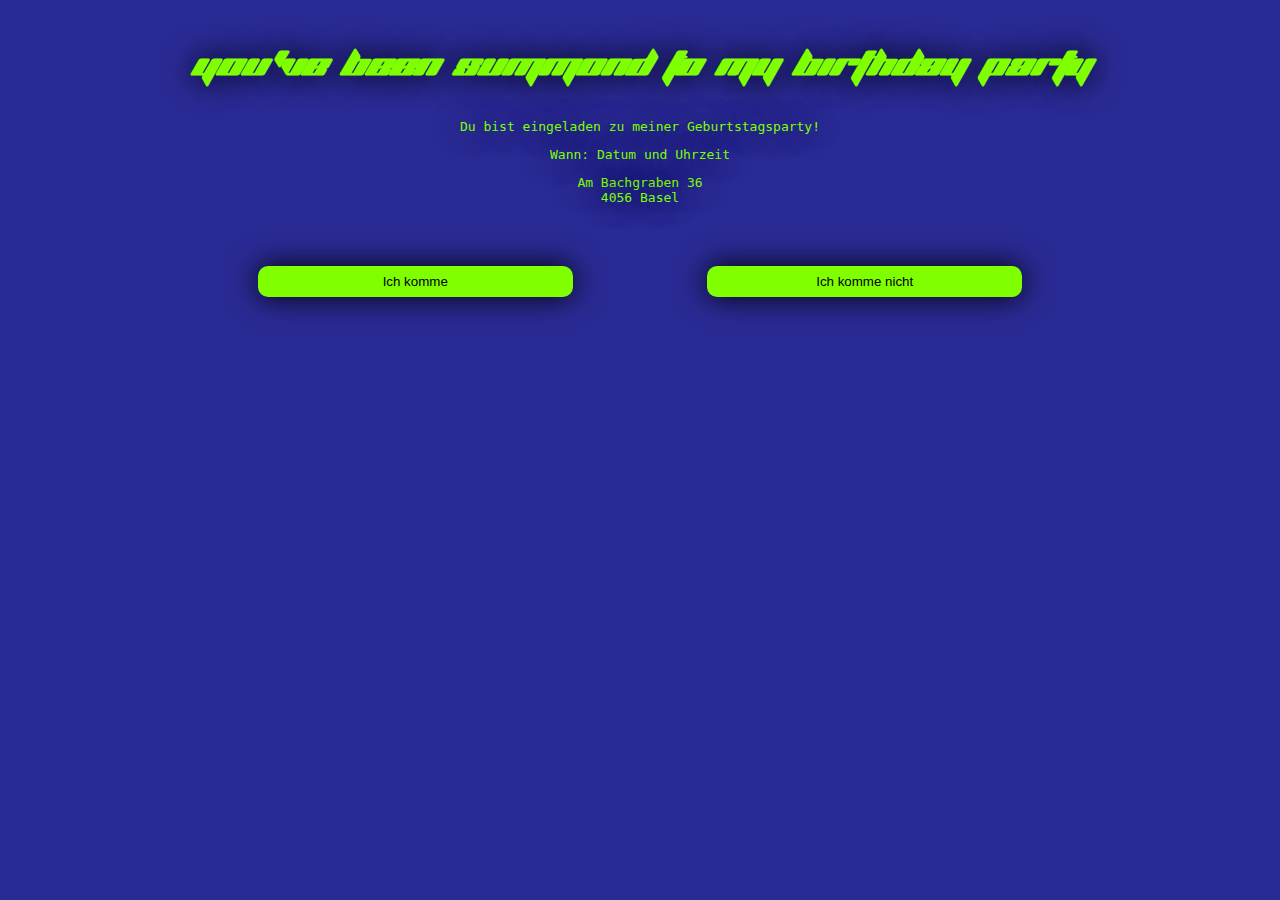
==== invitation.html @ 4b44c6a2 "birthday party" ====
<!DOCTYPE html>
<html lang="en">
<head>
  <meta charset="UTF-8">
  <meta name="viewport" content="width=device-width, initial-scale=1.0">
  <title>Flappy Bird - Invitation</title>
  <style>
    @font-face {
     font-family: 'Plank';
     src: url('PLANK___.TTF') format('truetype');
     font-weight: normal;
     font-style: normal;
   }

   html, body {
     margin: 0;
     padding: 0;
     font-family: 'Plank';
     background-color: rgb(42, 42, 149);
     height: 100%;
     display: flex;
     flex-direction: column;
     justify-content: space-between;
     align-items: center;
   }

   h2 {
     text-align: center;
     font-size: 30px;
     color: chartreuse;
     text-shadow:  0 0 30px rgb(0, 0, 0);
   }

   p {
     text-align: center;
     font-family: monospace;
     color: chartreuse;
     text-shadow:  0 0 30px rgb(0, 0, 0);
   }

   button {
     display: block;
     margin: 3rem auto; 
     padding:  0.5rem;
     border-radius: 10px;
     width: 35%;
     text-align: center;
     background-color: chartreuse;
     border: none;
     box-shadow: 0 0 30px rgb(0, 0, 0);
   }

   #btns-container {
    display: flex;
    flex-direction: row;
   }

 </style>
  <script src="invitation.js"></script>
</head>
<body>
  <div id="invitation-page" style="text-align: center; margin-top: 20px;">
    <h2>You've been summond to my birthday party</h2>
    <p>Du bist eingeladen zu meiner Geburtstagsparty!</p>
    <p>Wann: Datum und Uhrzeit</p>
    <p>Am Bachgraben 36 <br> 4056 Basel</p>
    <div id="btns-container">
    <button onclick="sendResponse('Ich komme')">Ich komme</button>
    <button onclick="sendResponse('Ich komme nicht')">Ich komme nicht</button>
  </div>
  </div>
</body>
</html>
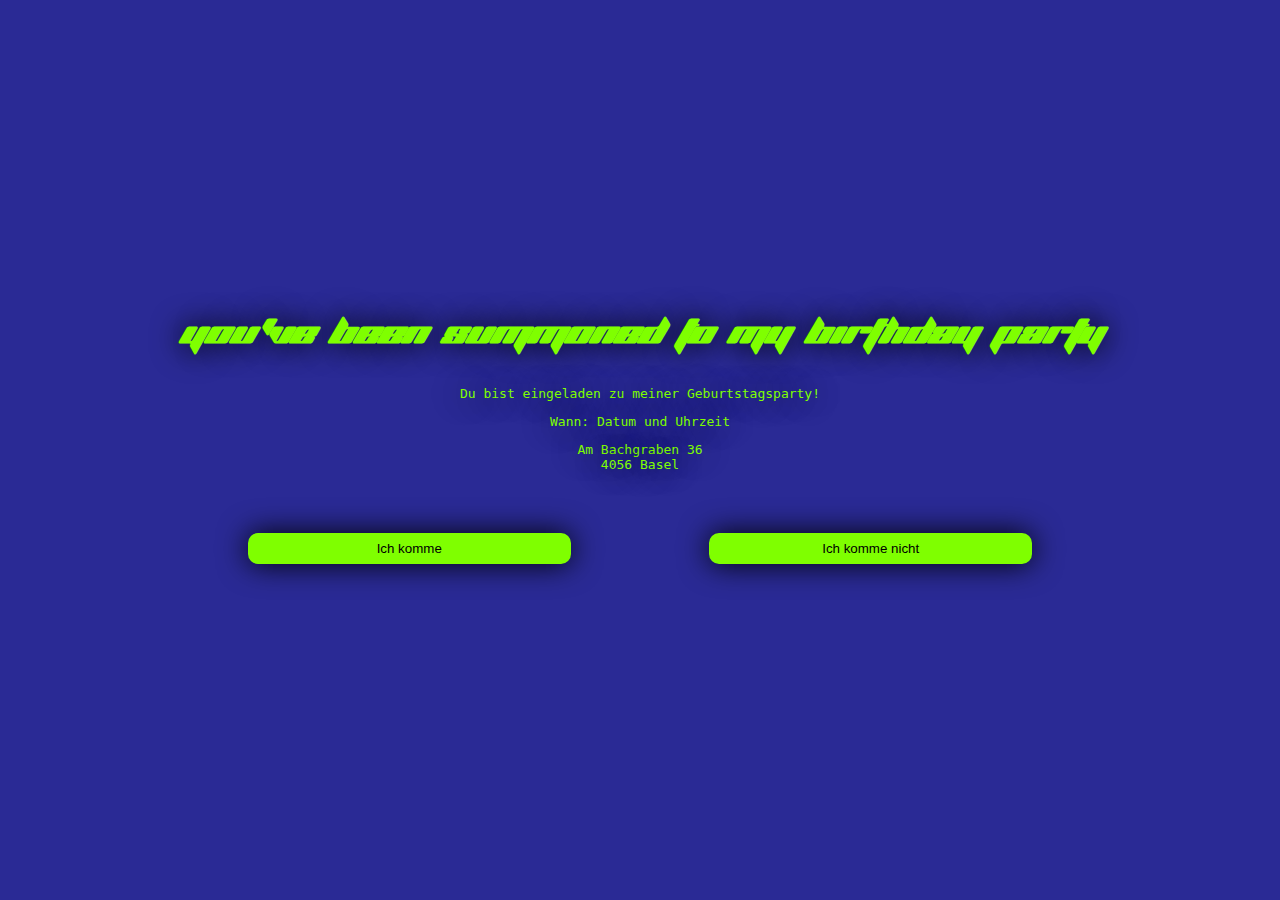
==== commit 0a4a062b: "mobile test" ====
--- a/invitation.html
+++ b/invitation.html
@@ -6,68 +6,75 @@
   <title>Flappy Bird - Invitation</title>
   <style>
     @font-face {
-     font-family: 'Plank';
-     src: url('PLANK___.TTF') format('truetype');
-     font-weight: normal;
-     font-style: normal;
-   }
+      font-family: 'Plank';
+      src: url('PLANK___.TTF') format('truetype');
+      font-weight: normal;
+      font-style: normal;
+    }
 
-   html, body {
-     margin: 0;
-     padding: 0;
-     font-family: 'Plank';
-     background-color: rgb(42, 42, 149);
-     height: 100%;
-     display: flex;
-     flex-direction: column;
-     justify-content: space-between;
-     align-items: center;
-   }
+    html, body {
+      margin: 0;
+      padding: 0;
+      font-family: 'Plank';
+      background-color: rgb(42, 42, 149);
+      height: 100%;
+      display: flex;
+      flex-direction: column;
+      justify-content: center;
+      align-items: center;
+    }
 
-   h2 {
-     text-align: center;
-     font-size: 30px;
-     color: chartreuse;
-     text-shadow:  0 0 30px rgb(0, 0, 0);
-   }
+    h2 {
+      text-align: center;
+      font-size: 30px;
+      color: chartreuse;
+      text-shadow: 0 0 30px rgb(0, 0, 0);
+    }
 
-   p {
-     text-align: center;
-     font-family: monospace;
-     color: chartreuse;
-     text-shadow:  0 0 30px rgb(0, 0, 0);
-   }
+    p {
+      text-align: center;
+      font-family: monospace;
+      color: chartreuse;
+      text-shadow: 0 0 30px rgb(0, 0, 0);
+    }
 
-   button {
-     display: block;
-     margin: 3rem auto; 
-     padding:  0.5rem;
-     border-radius: 10px;
-     width: 35%;
-     text-align: center;
-     background-color: chartreuse;
-     border: none;
-     box-shadow: 0 0 30px rgb(0, 0, 0);
-   }
+    button {
+      display: block;
+      margin: 3rem auto; 
+      padding: 0.5rem;
+      border-radius: 10px;
+      width: 35%;
+      text-align: center;
+      background-color: chartreuse;
+      border: none;
+      box-shadow: 0 0 30px rgb(0, 0, 0);
+    }
 
-   #btns-container {
-    display: flex;
-    flex-direction: row;
-   }
-
- </style>
-  <script src="invitation.js"></script>
+    #btns-container {
+      display: flex;
+      flex-direction: row;
+      justify-content: center;
+    }
+  </style>
+  <!-- EmailJS SDK -->
+  <script type="text/javascript" src="https://cdn.emailjs.com/dist/email.min.js"></script>
+  <script type="text/javascript">
+    (function() {
+      emailjs.init("hiTQqn8-MkXPjfca1"); // Replace with your EmailJS user ID (Public Key)
+    })();
+  </script>
 </head>
 <body>
-  <div id="invitation-page" style="text-align: center; margin-top: 20px;">
-    <h2>You've been summond to my birthday party</h2>
+  <div id="invitation-page">
+    <h2>You've been summoned to my birthday party</h2>
     <p>Du bist eingeladen zu meiner Geburtstagsparty!</p>
     <p>Wann: Datum und Uhrzeit</p>
     <p>Am Bachgraben 36 <br> 4056 Basel</p>
     <div id="btns-container">
-    <button onclick="sendResponse('Ich komme')">Ich komme</button>
-    <button onclick="sendResponse('Ich komme nicht')">Ich komme nicht</button>
+      <button onclick="sendResponse('Ich komme')">Ich komme</button>
+      <button onclick="sendResponse('Ich komme nicht')">Ich komme nicht</button>
+    </div>
   </div>
-  </div>
+  <script src="invitation.js"></script>
 </body>
 </html>
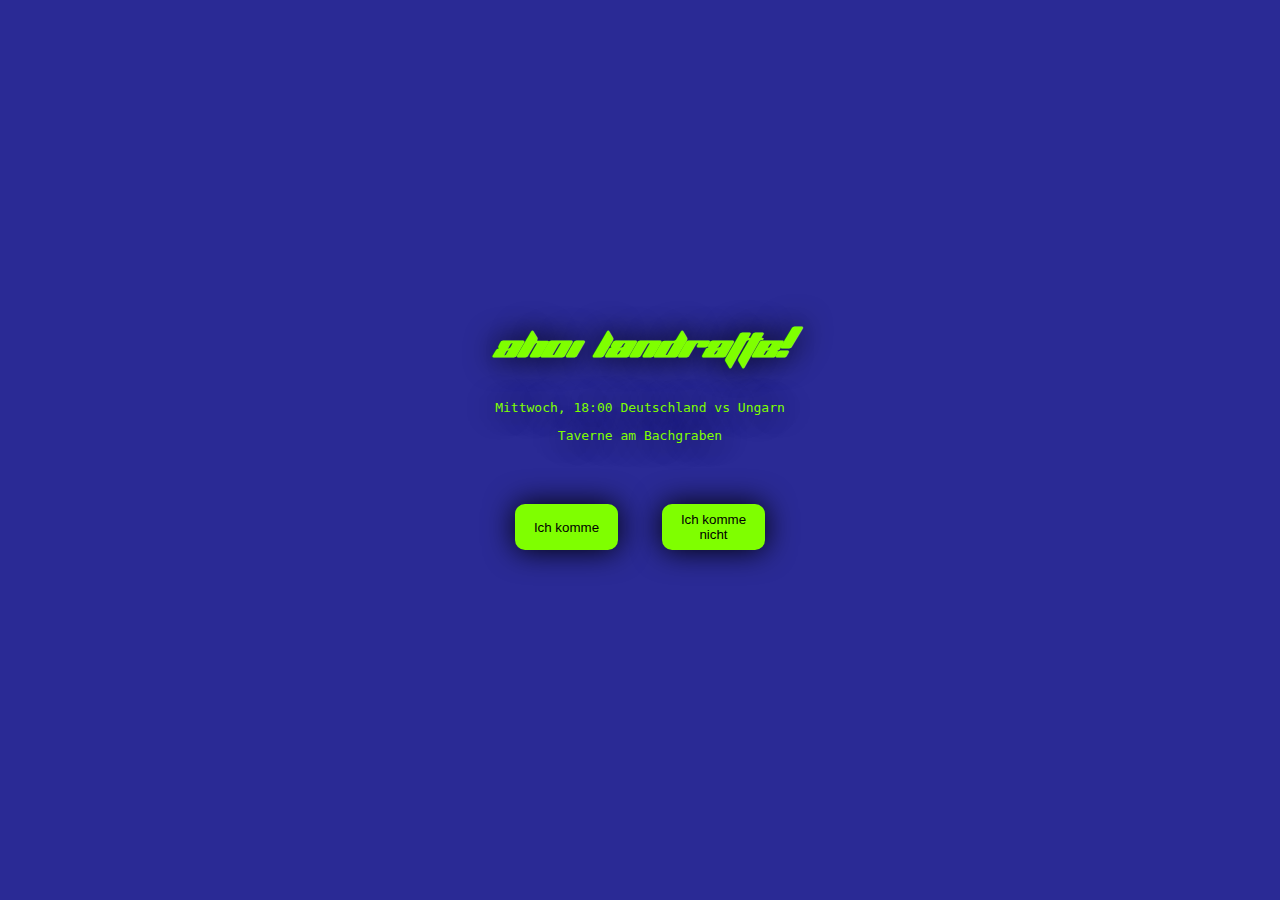
==== commit ab417b06: "Update invitation.html" ====
--- a/invitation.html
+++ b/invitation.html
@@ -66,10 +66,9 @@
 </head>
 <body>
   <div id="invitation-page">
-    <h2>You've been summoned to my birthday party</h2>
-    <p>Du bist eingeladen zu meiner Geburtstagsparty!</p>
-    <p>Wann: Datum und Uhrzeit</p>
-    <p>Am Bachgraben 36 <br> 4056 Basel</p>
+    <h2>Ahoi Landratte!</h2>
+    <p>Mittwoch, 18:00 Deutschland vs Ungarn</p>
+    <p>Taverne am Bachgraben</p>
     <div id="btns-container">
       <button onclick="sendResponse('Ich komme')">Ich komme</button>
       <button onclick="sendResponse('Ich komme nicht')">Ich komme nicht</button>
